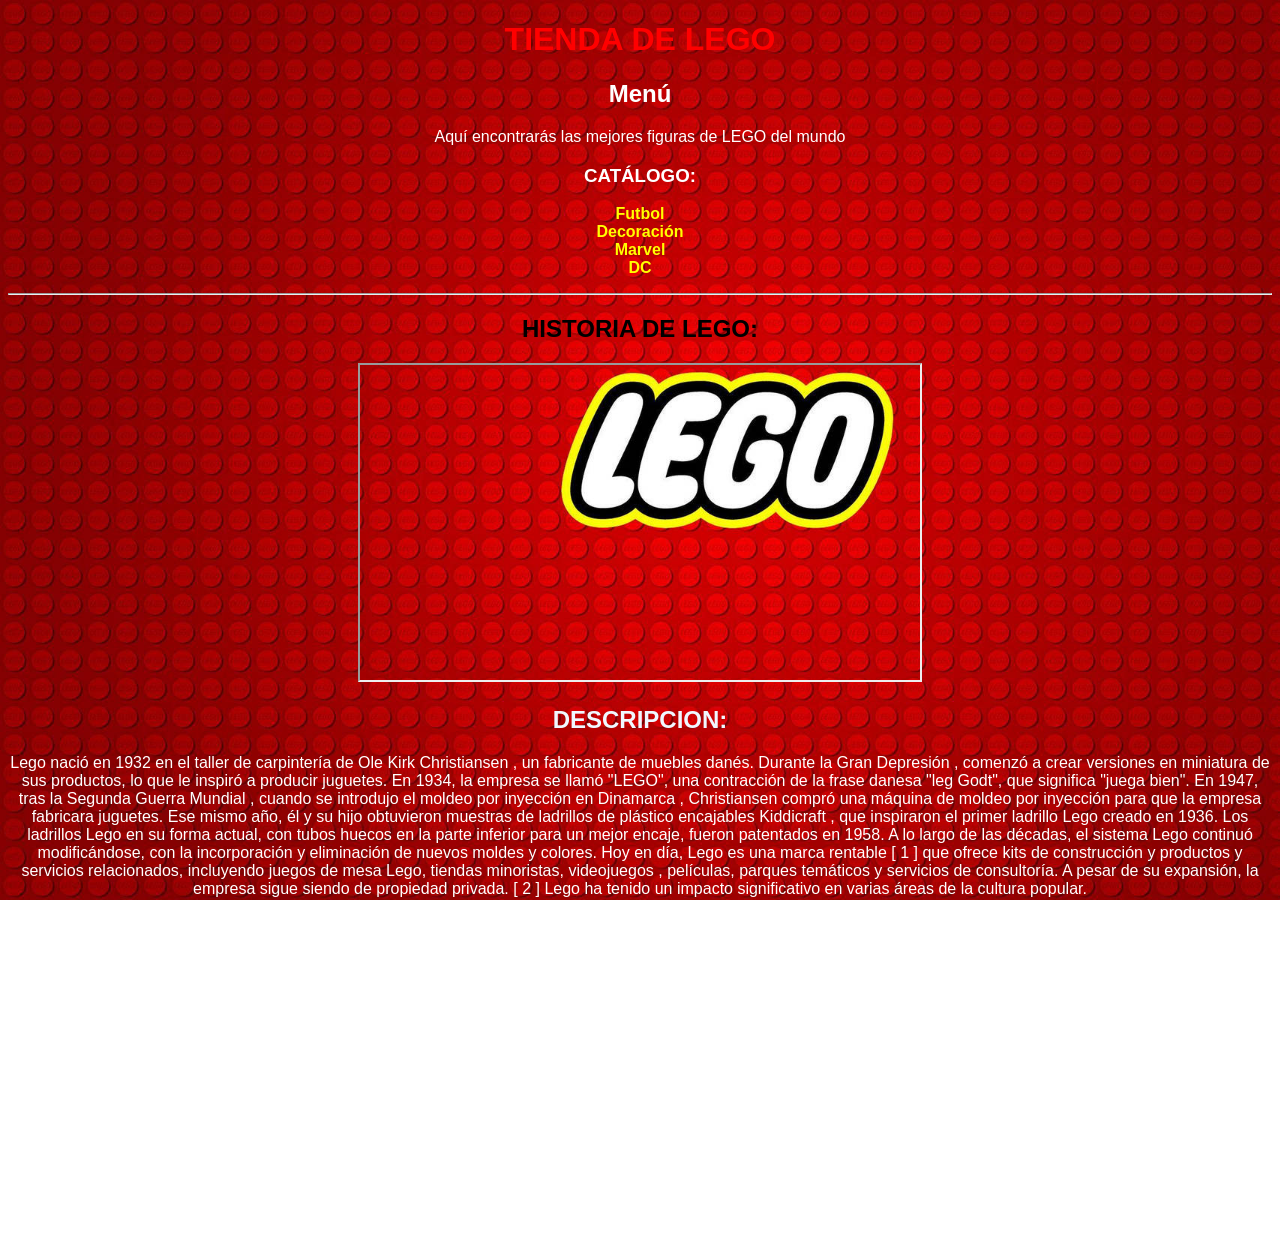
==== proyecto de html/index.html @ 27632b7c "Add files via upload" ====
<!DOCTYPE html>
<html lang="es">

<head>
    <meta charset="UTF-8">
    <meta name="viewport" content="width=device-width, initial-scale=1.0">
    <title>Tienda de LEGO</title>
    <style>
        body {
            text-align: center;
            background-image: url('imagenes de proyecto/4k-lego-logo-red-nrfyej2dg4j9rph1.jpg');
            background-size: cover;
            background-attachment: fixed;
            color: white;
            font-family: Arial, sans-serif;
        }
        ul {
            list-style: none;
            padding: 0;
        }


        a {
            color: yellow;
            text-decoration: none;
            font-weight: bold;
        }
        
    </style>
</head>

<body>

    <h1 style="color: red;">TIENDA DE LEGO</h1>
    
    <h2>Menú</h2>
    <p>Aquí encontrarás las mejores figuras de LEGO del mundo</p>
    
    <h3>CATÁLOGO:</h3>
    <ul>
        <li><a href="futbol.html">Futbol</a></li>
        <li><a href="decoracion.html">Decoración</a></li>
        <li><a href="marvel.html">Marvel</a></li>
        <li><a href="DC.html">DC</a></li>
    </ul>

    <hr> <h2 style="color: rgb(0, 0, 0);">HISTORIA DE LEGO:</h2>
    
    <div class="video-container">
        <iframe width="560" height="315" 
            src="https://www.youtube.com/embed/SD_dJA7KmWk?si=q6ILfKCGilFOMzBu&start=2" 
            title="YouTube video player"  
            allow="accelerometer; autoplay; clipboard-write; encrypted-media; gyroscope; picture-in-picture; web-share" 
            referrerpolicy="strict-origin-when-cross-origin" 
            allowfullscreen>
        </iframe>
    </div>
    <!--ponerle color a la descripcion-->
    <h2 style="color: aliceblue;">DESCRIPCION:</h2>
    <p>Lego nació en 1932 en el taller de carpintería de Ole Kirk Christiansen , un fabricante de muebles danés. Durante la Gran Depresión , comenzó a crear versiones en miniatura de sus productos, lo que le inspiró a producir juguetes. En 1934, la empresa se llamó "LEGO", una contracción de la frase danesa "leg Godt", que significa "juega bien".
En 1947, tras la Segunda Guerra Mundial , cuando se introdujo el moldeo por inyección en Dinamarca , Christiansen compró una máquina de moldeo por inyección para que la empresa fabricara juguetes. Ese mismo año, él y su hijo obtuvieron muestras de ladrillos de plástico encajables Kiddicraft , que inspiraron el primer ladrillo Lego creado en 1936. Los ladrillos Lego en su forma actual, con tubos huecos en la parte inferior para un mejor encaje, fueron patentados en 1958. A lo largo de las décadas, el sistema Lego continuó modificándose, con la incorporación y eliminación de nuevos moldes y colores.
Hoy en día, Lego es una marca rentable [ 1 ] que ofrece kits de construcción y productos y servicios relacionados, incluyendo juegos de mesa Lego, tiendas minoristas, videojuegos , películas, parques temáticos y servicios de consultoría. A pesar de su expansión, la empresa sigue siendo de propiedad privada. [ 2 ] Lego ha tenido un impacto significativo en varias áreas de la cultura popular.</p>
    </p>
    <!--ponerle colos a los textox-->
    <footer>
        <h2>CONTACTO:</h2>
        <P>313419283476</P>
        <h2>CORREO:</h2>
        <P>lego.tienda@gmail.com</P>
        <h2>CIUDAD:</h2>
        <P>Bogota</P>
        <h2>Productos exportados desde:</h2>
        <P>china</P>
    </footer>
</body>

</html>
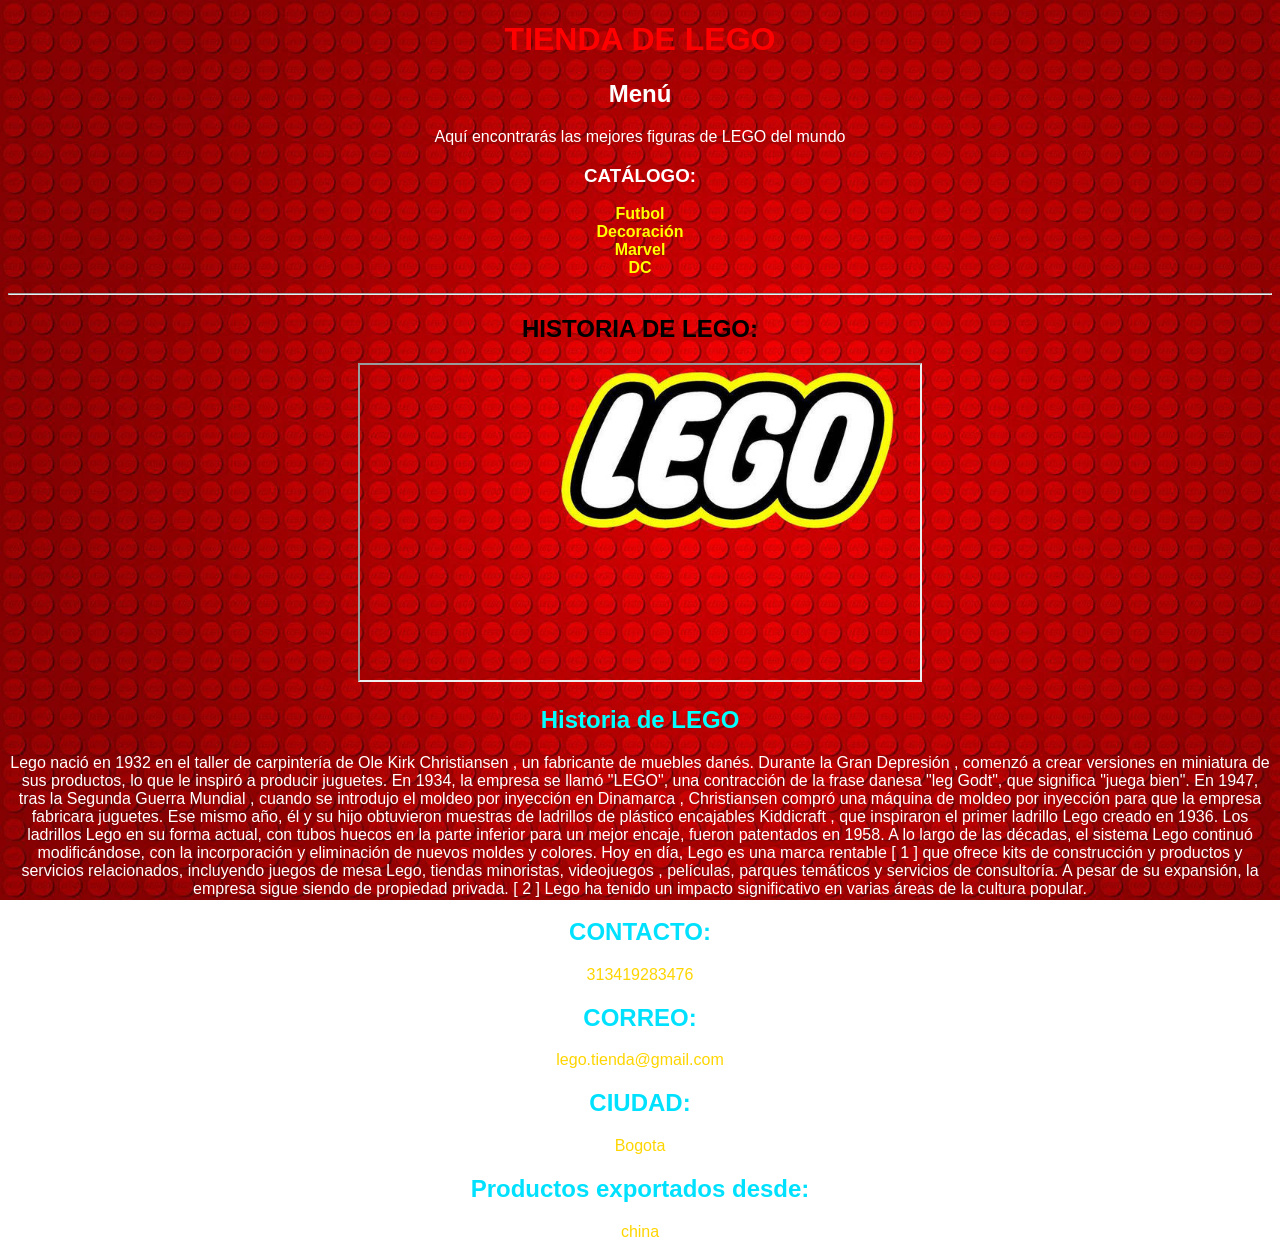
==== commit 93330714: "Update index.html" ====
--- a/proyecto de html/index.html
+++ b/proyecto de html/index.html
@@ -2,6 +2,7 @@
 <html lang="es">
 
 <head>
+    <link rel="stylesheet"  href="santiago.css">
     <meta charset="UTF-8">
     <meta name="viewport" content="width=device-width, initial-scale=1.0">
     <title>Tienda de LEGO</title>
@@ -56,22 +57,28 @@
         </iframe>
     </div>
     <!--ponerle color a la descripcion-->
-    <h2 style="color: aliceblue;">DESCRIPCION:</h2>
-    <p>Lego nació en 1932 en el taller de carpintería de Ole Kirk Christiansen , un fabricante de muebles danés. Durante la Gran Depresión , comenzó a crear versiones en miniatura de sus productos, lo que le inspiró a producir juguetes. En 1934, la empresa se llamó "LEGO", una contracción de la frase danesa "leg Godt", que significa "juega bien".
+    <div class="historia">
+    <h2 style="color: aqua;"> Historia de LEGO</h2>
+    <p>
+        Lego nació en 1932 en el taller de carpintería de Ole Kirk Christiansen , un fabricante de muebles danés. Durante la Gran Depresión , comenzó a crear versiones en miniatura de sus productos, lo que le inspiró a producir juguetes. En 1934, la empresa se llamó "LEGO", una contracción de la frase danesa "leg Godt", que significa "juega bien".
 En 1947, tras la Segunda Guerra Mundial , cuando se introdujo el moldeo por inyección en Dinamarca , Christiansen compró una máquina de moldeo por inyección para que la empresa fabricara juguetes. Ese mismo año, él y su hijo obtuvieron muestras de ladrillos de plástico encajables Kiddicraft , que inspiraron el primer ladrillo Lego creado en 1936. Los ladrillos Lego en su forma actual, con tubos huecos en la parte inferior para un mejor encaje, fueron patentados en 1958. A lo largo de las décadas, el sistema Lego continuó modificándose, con la incorporación y eliminación de nuevos moldes y colores.
 Hoy en día, Lego es una marca rentable [ 1 ] que ofrece kits de construcción y productos y servicios relacionados, incluyendo juegos de mesa Lego, tiendas minoristas, videojuegos , películas, parques temáticos y servicios de consultoría. A pesar de su expansión, la empresa sigue siendo de propiedad privada. [ 2 ] Lego ha tenido un impacto significativo en varias áreas de la cultura popular.</p>
+    
     </p>
+</div>
+
     <!--ponerle colos a los textox-->
-    <footer>
-        <h2>CONTACTO:</h2>
-        <P>313419283476</P>
-        <h2>CORREO:</h2>
-        <P>lego.tienda@gmail.com</P>
-        <h2>CIUDAD:</h2>
-        <P>Bogota</P>
-        <h2>Productos exportados desde:</h2>
-        <P>china</P>
+    <footer class ="des"> 
+        <h2 style="color: rgb(0, 225, 255)">CONTACTO:</h2>
+        <P style="color: rgb(255, 213, 0);">313419283476</P>
+        <h2 style="color: rgb(0, 225, 255)">CORREO:</h2>
+        <P style="color: rgb(255, 213, 0);">lego.tienda@gmail.com</P>
+        <h2 style="color: rgb(0, 225, 255)">CIUDAD:</h2>
+        <P style="color: rgb(255, 213, 0);">Bogota</P>
+        <h2 style="color: rgb(0, 225, 255)">Productos exportados desde:</h2>
+        <P style="color: rgb(255, 213, 0);">china</P>
     </footer>
 </body>
 
-</html>+</html>
+
